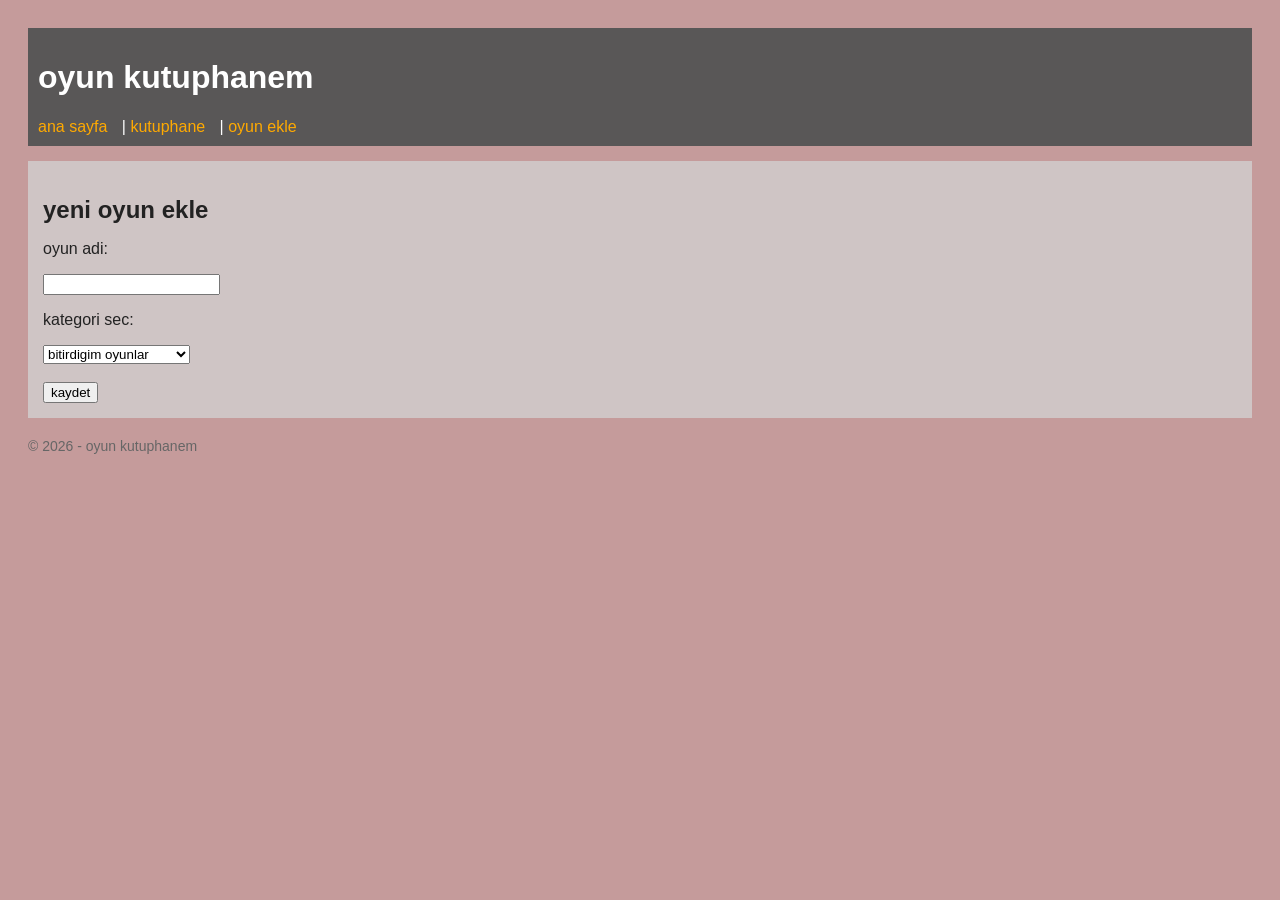
==== ekleme.html @ b600c58c "ilk hafta: oyun kutuphanem projesi" ====
<!DOCTYPE html>
<html lang="tr">
<head>
    <meta charset="UTF-8">
    <meta name="viewport" content="width=device-width, initial-scale=1.0">
    <title>oyun kutuphanem</title>
    <link rel="stylesheet" href="CSS/stil.css">
</head>
<body>
    <header>
        <h1>oyun kutuphanem</h1>
        <nav>
            <a href="index.html">ana sayfa</a> |
            <a href="kutup.html">kutuphane</a> |
            <a href="ekleme.html">oyun ekle</a>
        </nav>
    </header>

    <main>
        <h2>yeni oyun ekle</h2>

        <form>
            <p>oyun adi:</p>
            <input type="text" name="oyun_adi">

            <p>kategori sec:</p>
            <select name="kategori">
                <option value="bitirdigim_oyunlar">bitirdigim oyunlar</option>
                <option value="su_an_oynadiklarim">su an oynadiklarim</option>
                <option value="oynamak_istediklerim">oynamak istediklerim</option>
            </select>

            <br><br>
            <button type="submit">kaydet</button>
        </form>
    </main>

    <footer>
        <p>&copy; 2026 - oyun kutuphanem</p>
    </footer>
</body>
</html>
---- CSS/stil.css ----
body {
    font-family: sans-serif;
    background-color: #c59b9b;
    color: #222222;
    padding: 20px;
}

header {
    background-color: #595757;
    color: white;
    padding: 10px;
}

nav a {
    color: #ffaa00;
    text-decoration: none;
    margin-right: 10px;
}

main {
    background-color: rgb(207, 197, 197);
    padding: 15px;
    margin-top: 15px;
}

h2, h3 {
    margin-bottom: 10px;
}

ul {
    margin-left: 20px;
    margin-bottom: 15px;
}

footer {
    margin-top: 20px;
    font-size: 14px;
    color: #666666;
}
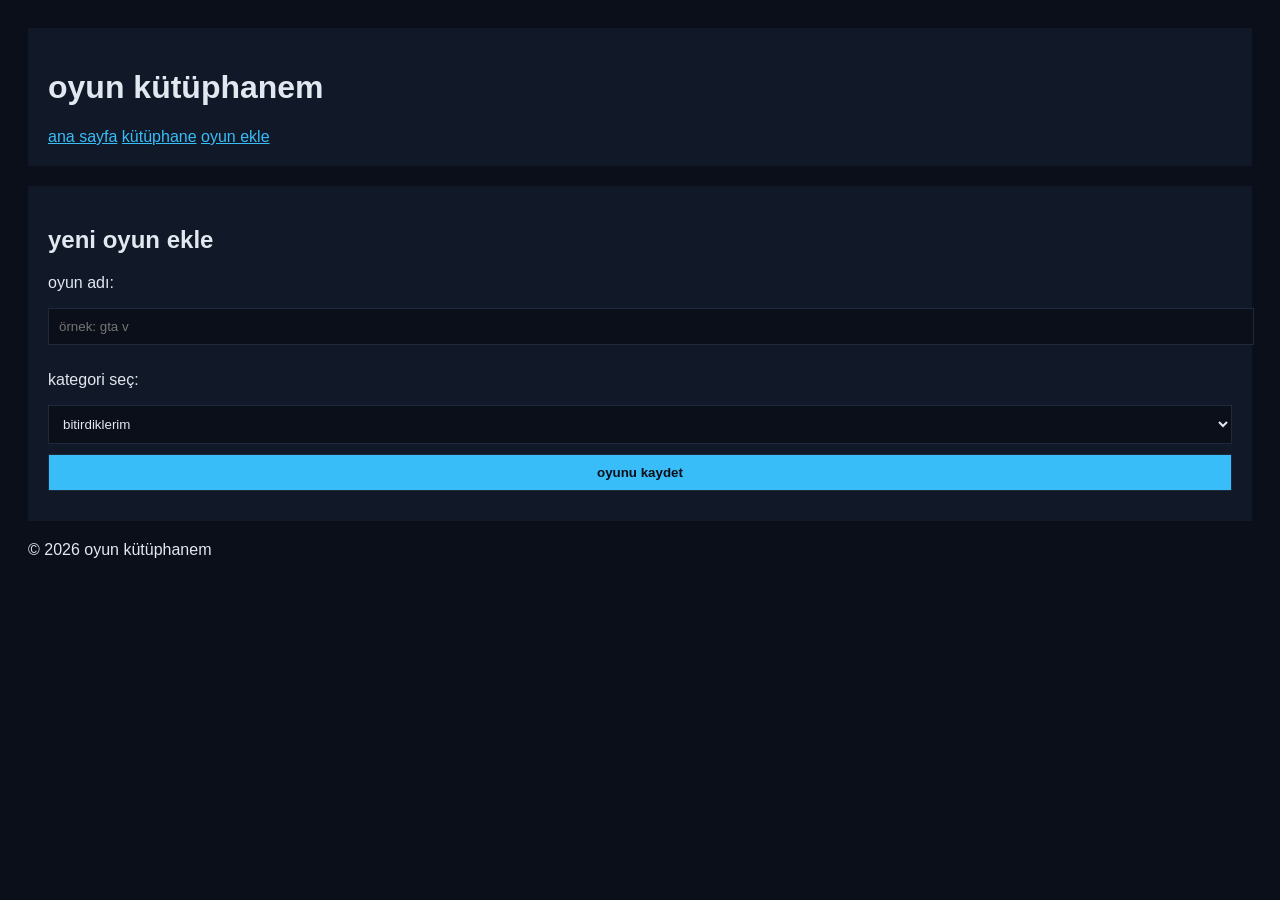
==== commit ba55e7a6: "2. hafta: sayfalar ve stiller temel duzeyde guncellendi" ====
--- a/ekleme.html
+++ b/ekleme.html
@@ -2,41 +2,37 @@
 <html lang="tr">
 <head>
     <meta charset="UTF-8">
-    <meta name="viewport" content="width=device-width, initial-scale=1.0">
-    <title>oyun kutuphanem</title>
+    <title>oyun ekle</title>
     <link rel="stylesheet" href="CSS/stil.css">
 </head>
 <body>
     <header>
-        <h1>oyun kutuphanem</h1>
+        <h1>oyun kütüphanem</h1>
         <nav>
-            <a href="index.html">ana sayfa</a> |
-            <a href="kutup.html">kutuphane</a> |
+            <a href="index.html">ana sayfa</a>
+            <a href="kutup.html">kütüphane</a>
             <a href="ekleme.html">oyun ekle</a>
         </nav>
     </header>
 
     <main>
         <h2>yeni oyun ekle</h2>
-
-        <form>
-            <p>oyun adi:</p>
-            <input type="text" name="oyun_adi">
-
-            <p>kategori sec:</p>
+        <form action="kutup.html" method="GET">
+            <p>oyun adı:</p>
+            <input type="text" name="oyunadi" placeholder="örnek: gta v">
+            
+            <p>kategori seç:</p>
             <select name="kategori">
-                <option value="bitirdigim_oyunlar">bitirdigim oyunlar</option>
-                <option value="su_an_oynadiklarim">su an oynadiklarim</option>
-                <option value="oynamak_istediklerim">oynamak istediklerim</option>
+                <option value="bitirdiklerim">bitirdiklerim</option>
+                <option value="oynamak-istediklerim">oynamak istediklerim</option>
             </select>
 
-            <br><br>
-            <button type="submit">kaydet</button>
+            <button type="submit">oyunu kaydet</button>
         </form>
     </main>
 
     <footer>
-        <p>&copy; 2026 - oyun kutuphanem</p>
+        <p>&copy; 2026 oyun kütüphanem</p>
     </footer>
 </body>
 </html>
--- a/CSS/stil.css
+++ b/CSS/stil.css
@@ -1,39 +1,41 @@
 body {
+    background-color: #0b0f19;
+    color: #e2e8f0;
     font-family: sans-serif;
-    background-color: #c59b9b;
-    color: #222222;
     padding: 20px;
 }
 
-header {
-    background-color: #595757;
-    color: white;
-    padding: 10px;
+header, main {
+    background-color: #111827;
+    padding: 20px;
+    margin-bottom: 20px;
 }
 
-nav a {
-    color: #ffaa00;
-    text-decoration: none;
-    margin-right: 10px;
-}
-
-main {
-    background-color: rgb(207, 197, 197);
-    padding: 15px;
-    margin-top: 15px;
-}
-
-h2, h3 {
-    margin-bottom: 10px;
+a {
+    color: #38bdf8;
 }
 
 ul {
-    margin-left: 20px;
-    margin-bottom: 15px;
+    list-style: none;
 }
 
-footer {
-    margin-top: 20px;
-    font-size: 14px;
-    color: #666666;
+li {
+    background-color: #0b0f19;
+    padding: 10px;
+    margin-bottom: 5px;
+}
+
+input, select, button {
+    width: 100%;
+    padding: 10px;
+    margin-bottom: 10px;
+    background-color: #0b0f19;
+    color: #e2e8f0;
+    border: 1px solid #1e293b;
+}
+
+button {
+    background-color: #38bdf8;
+    color: #0b0f19;
+    font-weight: bold;
 }
